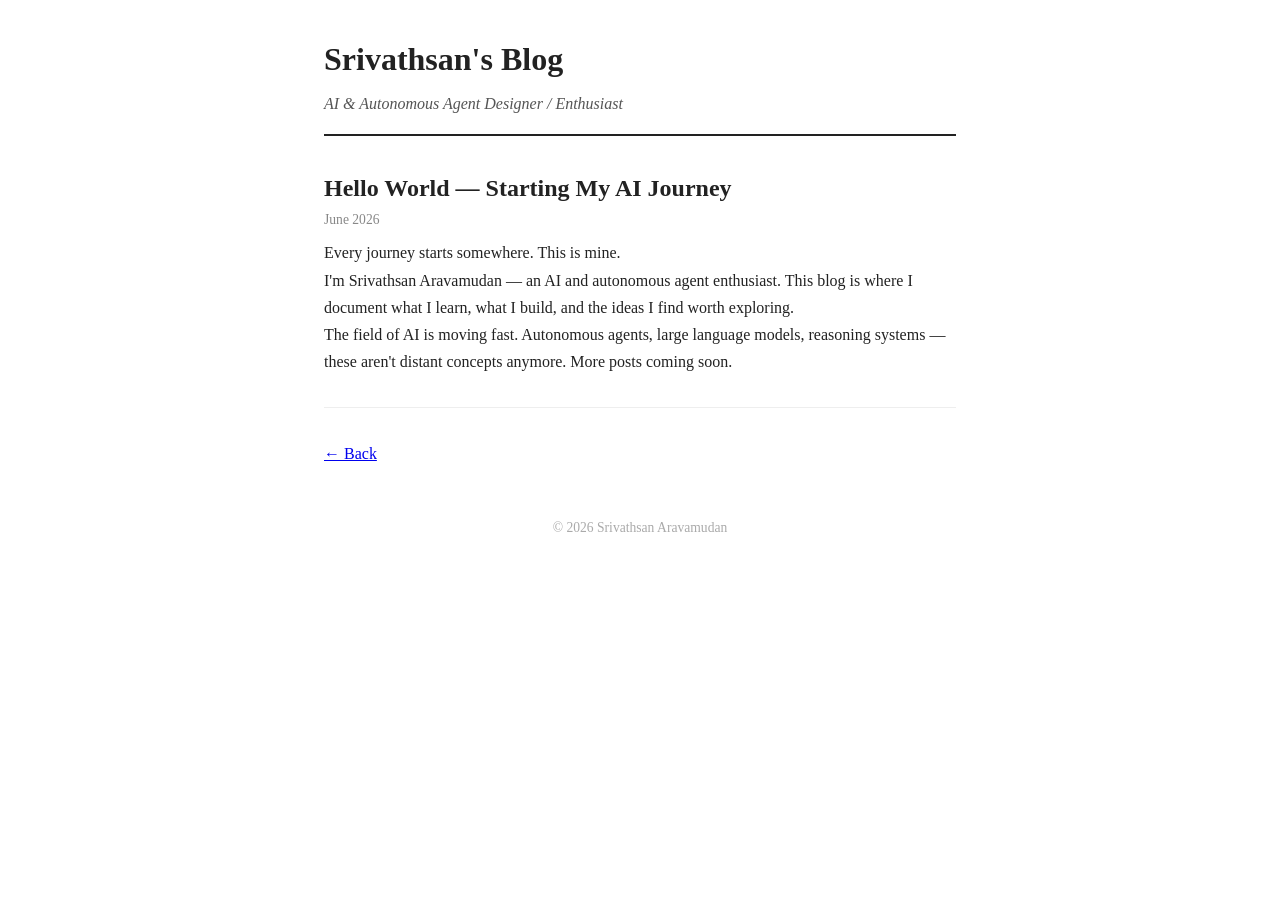
==== posts/hello-world.html @ 00f909d0 "Initial blog" ====
<!DOCTYPE html>
<html lang="en">
<head>
  <meta charset="UTF-8">
  <meta name="viewport" content="width=device-width, initial-scale=1.0">
  <title>Hello World — Srivathsan's Blog</title>
  <link rel="stylesheet" href="../style.css">
</head>
<body>
  <header>
    <h1><a href="../index.html" style="text-decoration:none;color:inherit;">Srivathsan's Blog</a></h1>
    <p class="tagline">AI &amp; Autonomous Agent Designer / Enthusiast</p>
  </header>

  <main>
    <article>
      <h2>Hello World — Starting My AI Journey</h2>
      <time>June 2026</time>

      <p>Every journey starts somewhere. This is mine.</p>

      <p>I'm Srivathsan Aravamudan — an AI and autonomous agent enthusiast. This blog is where I document what I learn, what I build, and the ideas I find worth exploring.</p>

      <p>The field of AI is moving fast. Autonomous agents, large language models, reasoning systems — these aren't distant concepts anymore. More posts coming soon.</p>
    </article>

    <p style="margin-top:2rem;"><a href="../index.html">← Back</a></p>
  </main>

  <footer>
    <p>© 2026 Srivathsan Aravamudan</p>
  </footer>
</body>
</html>
---- style.css ----
* { box-sizing: border-box; margin: 0; padding: 0; }

body {
  font-family: Georgia, serif;
  color: #222;
  background: #fff;
  max-width: 680px;
  margin: 0 auto;
  padding: 2rem 1.5rem;
  line-height: 1.7;
}

header {
  border-bottom: 2px solid #222;
  padding-bottom: 1rem;
  margin-bottom: 2rem;
}

header h1 { font-size: 2rem; }

.tagline {
  color: #555;
  font-style: italic;
  margin-top: 0.25rem;
}

.about {
  margin-bottom: 2.5rem;
  color: #444;
}

.posts h2 {
  font-size: 1.2rem;
  text-transform: uppercase;
  letter-spacing: 0.05em;
  margin-bottom: 1.5rem;
  color: #555;
}

article {
  margin-bottom: 2rem;
  padding-bottom: 2rem;
  border-bottom: 1px solid #eee;
}

article h3 { margin-bottom: 0.25rem; }

article h3 a {
  color: #111;
  text-decoration: none;
}

article h3 a:hover { text-decoration: underline; }

time {
  font-size: 0.85rem;
  color: #888;
  display: block;
  margin-bottom: 0.5rem;
}

footer {
  margin-top: 3rem;
  font-size: 0.85rem;
  color: #aaa;
  text-align: center;
}

.references h3 {
  font-size: 1rem;
  text-transform: uppercase;
  letter-spacing: 0.05em;
  color: #555;
  margin-bottom: 0.75rem;
}

.references ol {
  padding-left: 1.25rem;
  color: #444;
  font-size: 0.9rem;
  line-height: 1.8;
}

.references a { color: #333; }
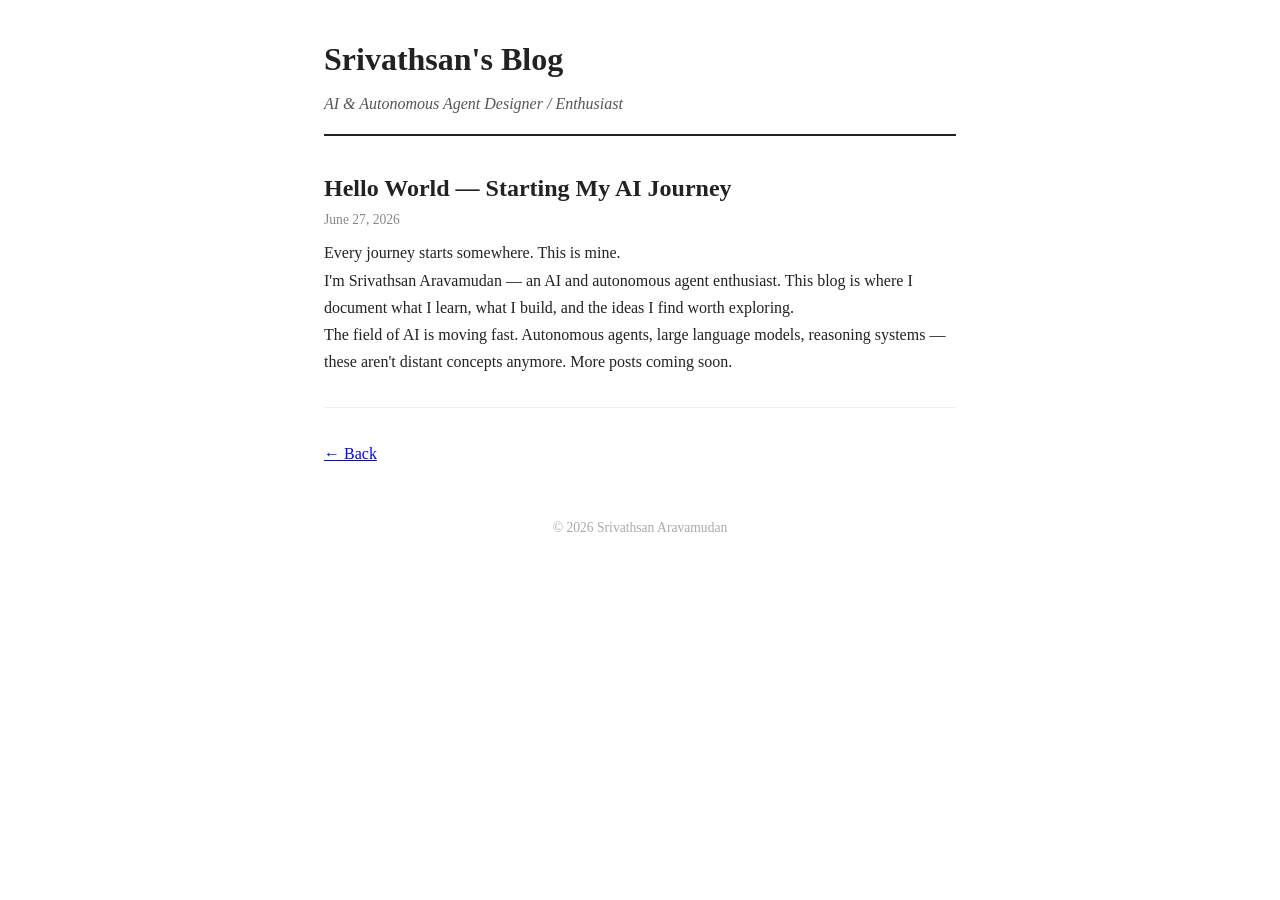
==== commit 85931e14: "Add specific dates to posts" ====
--- a/posts/hello-world.html
+++ b/posts/hello-world.html
@@ -15,7 +15,7 @@
   <main>
     <article>
       <h2>Hello World — Starting My AI Journey</h2>
-      <time>June 2026</time>
+      <time datetime="2026-06-27">June 27, 2026</time>
 
       <p>Every journey starts somewhere. This is mine.</p>
 
